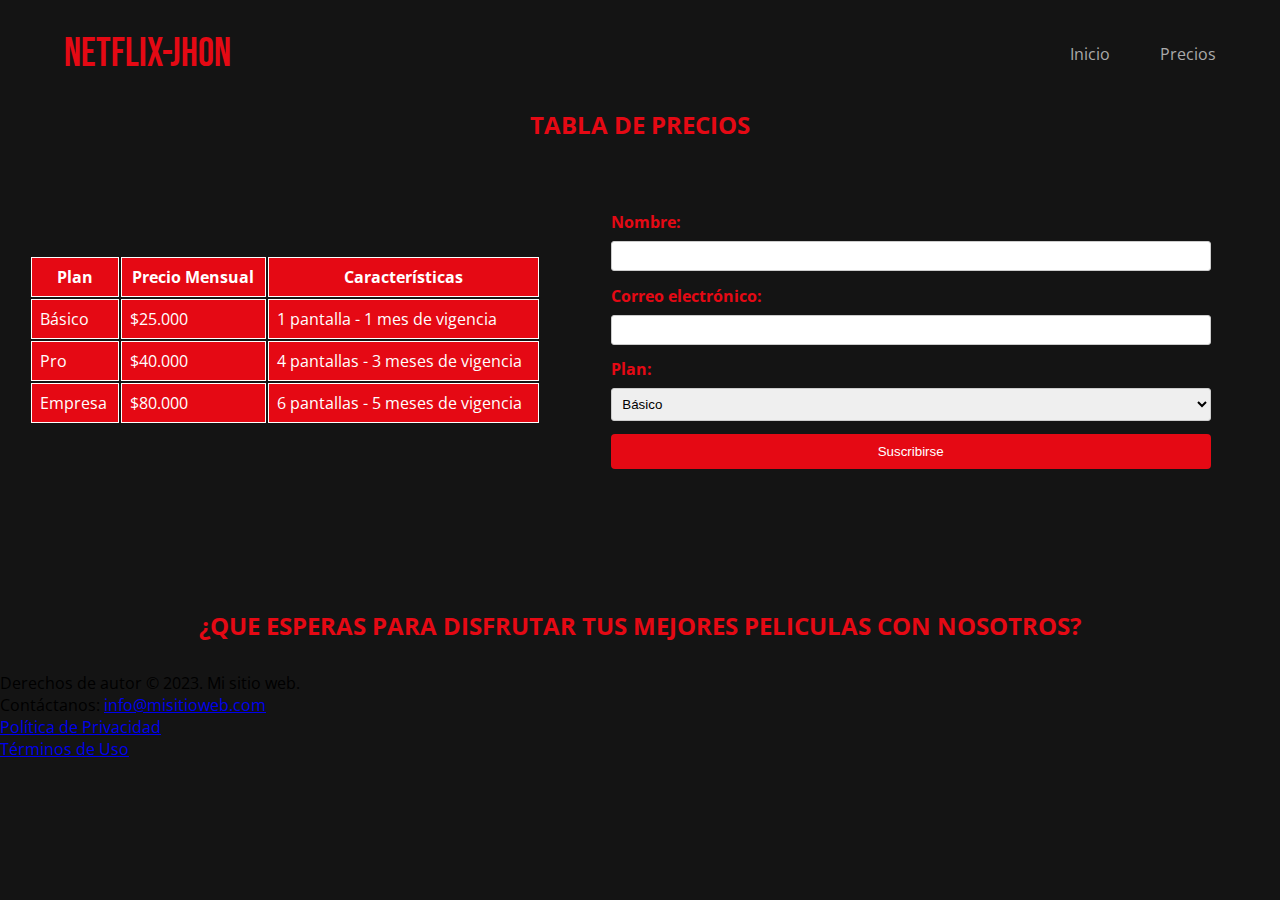
==== pages/planes.html @ e0d26dfa "create: add project" ====
<!DOCTYPE html>
<html lang="en">
<head>
    <meta charset="UTF-8">
    <meta name="viewport" content="width=device-width, initial-scale=1.0">
    <link rel="stylesheet" href="../css/styles.css">
    <link href="https://fonts.googleapis.com/css2?family=Bebas+Neue&family=Open+Sans:wght@400;600&display=swap" rel="stylesheet"> 
    <title>Netflix-Jhon</title>
</head>
<body>
      <header>
            <div class="contenedor">
                <h2 class="logotipo">Netflix-Jhon</h2>
                <nav>
                    <div class="separadores">
                        <a href="../index.html" >Inicio</a>
                        <a href="#">Precios</a>
                    </div>
                        
                    
                    
                </nav>
            </div>
        </header>
        <main>
            <h2 class="price">TABLA DE PRECIOS</h2>
    <div class="contenedor-tabla">
        <table>
            <thead>
              <tr>
                <th>Plan</th>
                <th>Precio Mensual</th>
                <th>Características</th>
              </tr>
            </thead>
            <tbody>
              <tr>
                <td>Básico</td>
                <td>$25.000</td>
                <td>1 pantalla - 1 mes de vigencia</td>
              </tr>
              <tr>
                <td>Pro</td>
                <td>$40.000</td>
                <td>4 pantallas - 3 meses de vigencia</td>
              </tr>
              <tr>
                <td>Empresa</td>
                <td>$80.000</td>
                <td>6 pantallas - 5 meses de vigencia</td>
              </tr>
            </tbody>
          </table>
          <div class="contenedor-formulario">
            <form id="myForm">
                <label for="nombre">Nombre:</label>
                <input type="text" id="nombre" name="nombre" required>
                
                <label for="correo">Correo electrónico:</label>
                <input type="email" id="correo" name="correo" required>

                <label for="plan">Plan:</label>
                <select id="plan" name="plan">
                  <option value="basico">Básico</option>
                  <option value="pro">Pro</option>
                  <option value="empresa">Empresa</option>
                </select>
                <h2 id="mensaje" style="color: red; display: none;"></h2>
                <button type="submit" class="boton-form">Suscribirse</button>
            </form>
          </div>
    </div>
    <h2 class="price">¿QUE ESPERAS PARA DISFRUTAR TUS MEJORES PELICULAS CON NOSOTROS?</h2>
        </main>
        <footer>
            <p>Derechos de autor © 2023. Mi sitio web.</p>
            <p>Contáctanos: <a href="mailto:info@misitioweb.com">info@misitioweb.com</a></p>
            <ul>
              <li><a href="#">Política de Privacidad</a></li>
              <li><a href="#">Términos de Uso</a></li>
            </ul>
          </footer>
	<script src="../js/script.js"></script>
</body>
</html>
---- css/styles.css ----
:root {
	--rojo: #E50914;
	--fondo: #141414;
}

/*EVIITA MARGIN Y PADDING POR DEFECT*/
* {
	margin: 0;
	padding: 0;
	box-sizing: border-box;
}

body {
	background: var(--fondo);
	font-family: 'Open Sans', sans-serif;
}

.contenedor {
	width: 90%;
	margin: auto;
}

header {
	padding: 30px 0;
}

header .contenedor {
	display: flex;
	justify-content: space-between;
	align-items: center;
}

header .logotipo {
	font-family: 'Bebas Neue', cursive;
	font-weight: normal;
	color: var(--rojo);
	font-size: 40px;
	text-align: center;
	
}

header nav .separadores a {
	color: #AAA;
	text-decoration: none;
}

header nav .separadores{
	display: inline-flex;
	flex-direction: row;
	justify-content: space-between;
	width: 100%;
	gap: 50px;
}

header nav a:hover
{
	color: #E50914;
}
/* ---- ----- ----- Pelicula Principal ----- ----- ----- */
.pelicula-principal {
	font-size: 16px;
	min-height: 40.62em;
	color: #fff;
	background: linear-gradient(rgba(0, 0, 0, .50) 0%, rgba(0,0,0,.50) 100%), url(../images/wUTRolYXVyQCA1yoplYm9dVxVmI.jpg);
	background-position: center center;
	background-size: cover;
	margin-bottom: 3.12em;
	display: flex;
	align-items: end;
}

.pelicula-principal .contenedor {
	margin: 0 auto;
	margin-bottom: 6.25em;
}

.pelicula-principal .titulo {
	font-weight: 600;
	font-size: 3.12em;
	margin-bottom: 0.4em;
}

.pelicula-principal .descripcion {
	font-weight: normal;
	font-size: 1em;
	line-height: 1.75em;
	max-width: 50%;
	margin-bottom: 1.25em;
}

.pelicula-principal .boton {
	background: rgba(0,0,0, 0.5);
	border: none;
	border-radius: 0.31em;
	padding: 0.93em 1.87em;
	color: #fff;
	margin-right: 1.25em;
	cursor: pointer;
	transition: .3s ease all;
	font-size: 1.12em;
}

.pelicula-principal .boton:hover {
	background: #fff;
	color: #000;
}

.pelicula-principal .contenedor .boton i {
	margin-right: 1.25em;
}

/* ---- ----- ----- Contenedor Titulo y Controles ----- ----- ----- */
.contenedor-titulo-controles {
	display: flex;
	justify-content: space-between;
	align-items: end;
}

.contenedor-titulo-controles h3 {
	color: #fff;
	font-size: 30px;
}

.contenedor-titulo-controles .indicadores button {
	background: #fff;
	height: 3px;
	width: 10px;
	cursor: pointer;
	border: none;
	margin-right: 2px;
}

.contenedor-titulo-controles .indicadores button:hover,
.contenedor-titulo-controles .indicadores button.activo {
	background: red;
}


/* ---- ----- ----- Contenedor Principal y Flechas ----- ----- ----- */
.peliculas-recomendadas {
	margin-bottom: 70px;
}

.peliculas-recomendadas .contenedor-principal {
	display: flex;
	align-items: center;
	position: relative;
}

.peliculas-recomendadas .contenedor-principal .flecha-izquierda,
.peliculas-recomendadas .contenedor-principal .flecha-derecha {
	position: absolute;
	border: none;
	background: rgba(0,0,0,0.3);
	font-size: 40px;
	height: 50%;
	top: calc(50% - 25%);
	line-height: 40px;
	width: 50px;
	color: #fff;
	cursor: pointer;
	z-index: 500;
	transition: .2s ease all;
}

.peliculas-recomendadas .contenedor-principal .flecha-izquierda:hover,
.peliculas-recomendadas .contenedor-principal .flecha-derecha:hover {
	background: rgba(0,0,0, .9);
}

.peliculas-recomendadas .contenedor-principal .flecha-izquierda {
	left: 0;
}

.peliculas-recomendadas .contenedor-principal .flecha-derecha {
	right: 0;
}

/* ---- ----- ----- Carousel ----- ----- ----- */
.peliculas-recomendadas .contenedor-carousel {
	width: 100%;
	padding: 20px 0;
	overflow: hidden;
	scroll-behavior: smooth;
}

.peliculas-recomendadas .contenedor-carousel .carousel {
	display: flex;
	flex-wrap: nowrap;
}

.peliculas-recomendadas .contenedor-carousel .carousel .pelicula {
	min-width: 20%;
	transition: .3s ease all;
	box-shadow: 5px 5px 10px rgba(0,0,0, .3);
}

.peliculas-recomendadas .contenedor-carousel .carousel .pelicula.hover {
	transform: scale(1.2);
	transform-origin: center;
}

.peliculas-recomendadas .contenedor-carousel .carousel .pelicula img {
	width: 100%;
	vertical-align: top;
}

/* ----------------- PLANES ----------------*/
/* ... (tu código CSS existente) */
.contenedor-tabla{
	margin: auto auto;
	margin-bottom: 6.25em;
	display: flex;
	flex-direction: row;
	align-items: center;
	justify-content: space-evenly;

	
}
.price{
	text-align: center;
	color: #E50914;
	margin-bottom: 1.25em;
}
table {

    width: 40%; /* Ajusta el ancho según sea necesario */
}

th, td {
    border: 1px solid #FFF;
    padding: 8px;
    text-align: left;
}

/* Estilos adicionales para personalizar la apariencia de la tabla */
th {
    background-color: #E50914;
	text-align: center;
}

tr {
    background-color: #E50914;
	color: #fff;
}

table tbody{
	border: 1px solid #FFF;
}
/*-------------- FORMULARIO ---------------*/
label{
	color: #E50914;
	font-weight: 700;
}
.contenedor-formulario #subscriptionForm{
	display: flex;
	flex-direction: column;
	justify-content: space-evenly;
	margin: 0 auto;
	width: 100%;
	padding: 1.25em;
	background-color: #fff;
	position: relative;
	
}

.contenedor-formulario {
	width: 40em;
	margin: 0 auto;
	padding: 2em;
	border-radius: 5px;
  }
  
  form {
	display: flex;
	flex-direction: column;
  }
  
  label {
	margin-bottom: 0.5em;
  }
  
  input, select {
	margin-bottom: 1em;
	padding: 0.5em;
	border: 1px solid #ccc;
	border-radius: 3px;
  }
  

button {
	background-color: #E50914; /* Color de fondo inicial */
	color: #fff;
	padding: 10px;
	border: none;
	border-radius: 4px;
	cursor: pointer;
	transition: all 0.1s ease-in-out; /* Transición suave para los cambios */
  }
  
  button:hover {
	background-color: red; /* Color de fondo al pasar el cursor */
	color: black; 
	font-size: 15px; 
  }

  .contenedor-principal {
	text-align: center; 
  }
  
  .tabla-precios,
  .contenedor-formulario {
	display: inline-block;
	vertical-align: top;
	margin: 1.25em; 
	padding: 1.25em;
	border-radius: 0.3125em; 
	box-sizing: border-box;
  }
  
  .tabla-precios table {
	width: 100%;
	border-collapse: collapse;
  }
  
  .tabla-precios th, .tabla-precios td {
	border: 1px solid #ccc;
	padding: 10px;
  }
  
  .contenedor-formulario form {
	display: flex;
	flex-direction: column;
  }

  .mensaje{
	color: #E50914;
	font-size: 10;
	text-align: center;
	margin-bottom: 1.45em;
  }
  .piePagina{
	padding-top: 2rem;
	padding-left: 3rem;
	padding-right: 3rem;
	padding-bottom: 3rem;
  }
  .contenedor-pie-de-pagina{
	width: 100%;
	display: flex;
	padding-bottom: 1rem;
	text-align: left;
  }
  .container-politicas{
	padding-bottom: 1rem;
	text-align: left;
  }
  .contenedor-pie-de-pagina a{
	color: #fff;
	color: #AAA;
	text-decoration: none;
  }

  .piePagina{
	padding-top: 3rem;
	padding-left: 3rem;
	padding-right: 3rem;
	padding-bottom: 3rem;

  }
  .container-politicas{
	display: flex;
	flex-direction: column;
	gap: 20px;
	padding-bottom: 1rem;
	text-align: left;
  }
  .container-politicas a{
	text-align: left;
	color: #fff;
	font-size: 14px;
  }

  .contenedor-pie-de-pagina{
	color: #fff;
	width: 100%;
	display: flex;
	padding-bottom: 1rem;
	text-align: left;
	text-decoration: none;
	font-size: 18px;
	margin-bottom: 1rem;
  }

  .cont-final {
	display: flex;
	flex-direction: row;
	flex-wrap: wrap;
	justify-content: flex-start;
	gap: 20px;
  }
  .cont-final a{
	text-align: left;
	color: #fff;
	font-size: 15px;
  }



/* ---- ----- ----- Media Queries ----- ----- ----- */
@media screen and (max-width: 800px) {
	header .logotipo {
		margin-bottom: 10px;
		font-size: 30px;
	}

	header .contenedor {
		flex-direction: column;
		text-align: center;
	}

	header nav a:hover
{
	color: #E50914;
}

	.pelicula-principal {
		font-size: 14px;
	}

	.pelicula-principal .descripcion {
		max-width: 100%;
	}

	.peliculas-recomendadas .contenedor-carousel {
		overflow: visible;
	}

	.peliculas-recomendadas .contenedor-carousel .carousel {
		display: grid;
		grid-template-columns: repeat(3, 1fr);
		gap: 20px;
	}

	.peliculas-recomendadas .indicadores,
	.peliculas-recomendadas .flecha-izquierda,
	.peliculas-recomendadas .flecha-derecha {
		display: none;
	}

	header nav .separadores a {
		color: #AAA;
		text-decoration: none;
	}
	
	header nav .separadores{
		display: inline-flex;
		flex-direction: row;
		justify-content: space-between;
		width: 100%;
		gap: 50px;
	}

	.tabla-precios,
	.contenedor-formulario {
	  width: 100%;
	  margin: 10px auto; 
	}
	table {

		width: 90%; /* Ajusta el ancho según sea necesario */
	}
	
	  form {
		flex-direction: column; /* Mantener la disposición vertical */
	  }

	  .contenedor-tabla{
		display: flex;
		flex-direction: column;
	}

	.piePagina{
		padding-top: 3rem;
		padding-left: 3rem;
		padding-right: 3rem;
		padding-bottom: 3rem;

	  }
	  .container-politicas{
		display: flex;
		flex-direction: column;
		gap: 20px;
		padding-bottom: 1rem;
		text-align: left;
	  }

	  .contenedor-pie-de-pagina{
		color: #fff;
		width: 100%;
		display: flex;
		padding-bottom: 1rem;
		text-align: left;
		text-decoration: none;
		font-size: 18px;
		margin-bottom: 1rem;
	  }
	  .cont-final {
		display: flex;
		flex-direction: row;
		flex-wrap: wrap;
		justify-content: flex-start;
		gap: 20px;
	  }
	  .cont-final a{
		text-align: left;
		color: #fff;
		font-size: 15px;
	  }


	
}
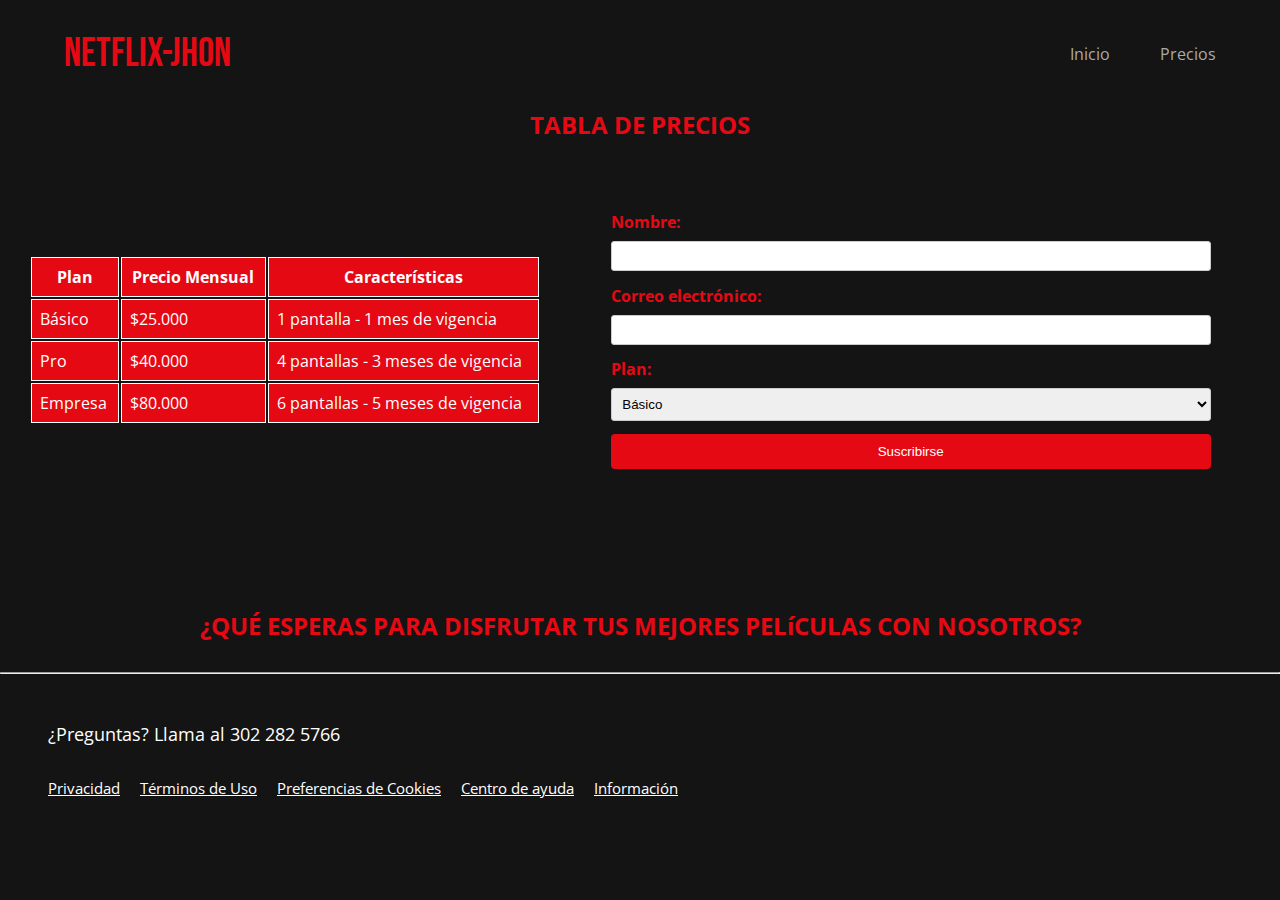
==== commit ef8103a1: "fix: add footer for page" ====
--- a/pages/planes.html
+++ b/pages/planes.html
@@ -70,15 +70,21 @@
             </form>
           </div>
     </div>
-    <h2 class="price">¿QUE ESPERAS PARA DISFRUTAR TUS MEJORES PELICULAS CON NOSOTROS?</h2>
+    <h2 class="price">¿QUÉ ESPERAS PARA DISFRUTAR TUS MEJORES PELíCULAS CON NOSOTROS?</h2>
         </main>
-        <footer>
-            <p>Derechos de autor © 2023. Mi sitio web.</p>
-            <p>Contáctanos: <a href="mailto:info@misitioweb.com">info@misitioweb.com</a></p>
-            <ul>
-              <li><a href="#">Política de Privacidad</a></li>
-              <li><a href="#">Términos de Uso</a></li>
-            </ul>
+        <hr>
+        <footer class="piePagina">
+            <div class="contenedor-pie-de-pagina">
+            <p>¿Preguntas? Llama al 302 282 5766</p>
+            </div>
+            <div class="cont-final">
+                <a href="#">Privacidad</a>
+                <a href="#">Términos de Uso</a>
+                <a href="#">Preferencias de Cookies</a>
+                <a href="#">Centro de ayuda</a>
+                <a href="#">Información</a>
+            </div>
+           
           </footer>
 	<script src="../js/script.js"></script>
 </body>
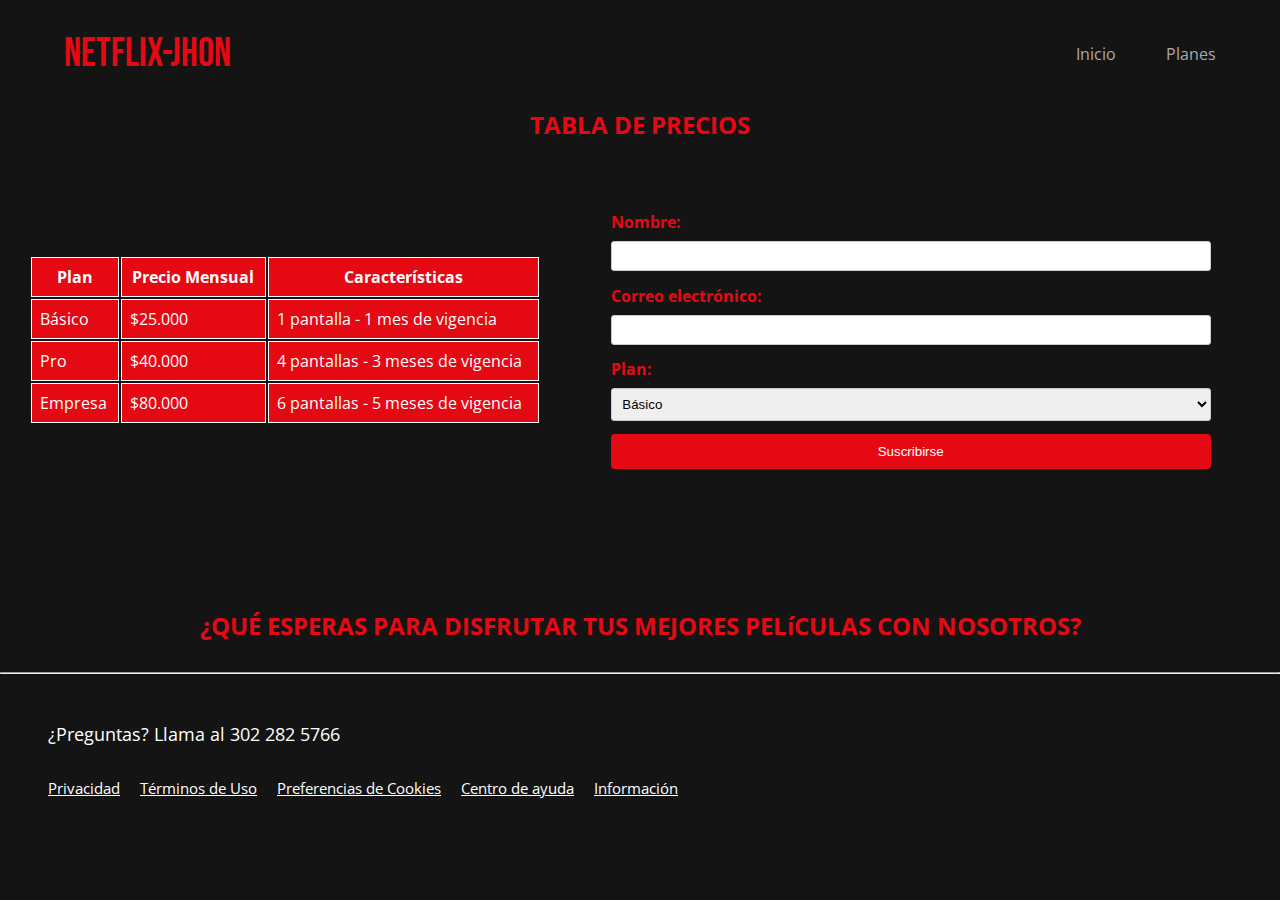
==== commit 5e4b8097: "fix: modify routes por navigate for page" ====
--- a/pages/planes.html
+++ b/pages/planes.html
@@ -14,11 +14,8 @@
                 <nav>
                     <div class="separadores">
                         <a href="../index.html" >Inicio</a>
-                        <a href="#">Precios</a>
+                        <a href="../pages/planes.html">Planes</a>
                     </div>
-                        
-                    
-                    
                 </nav>
             </div>
         </header>
